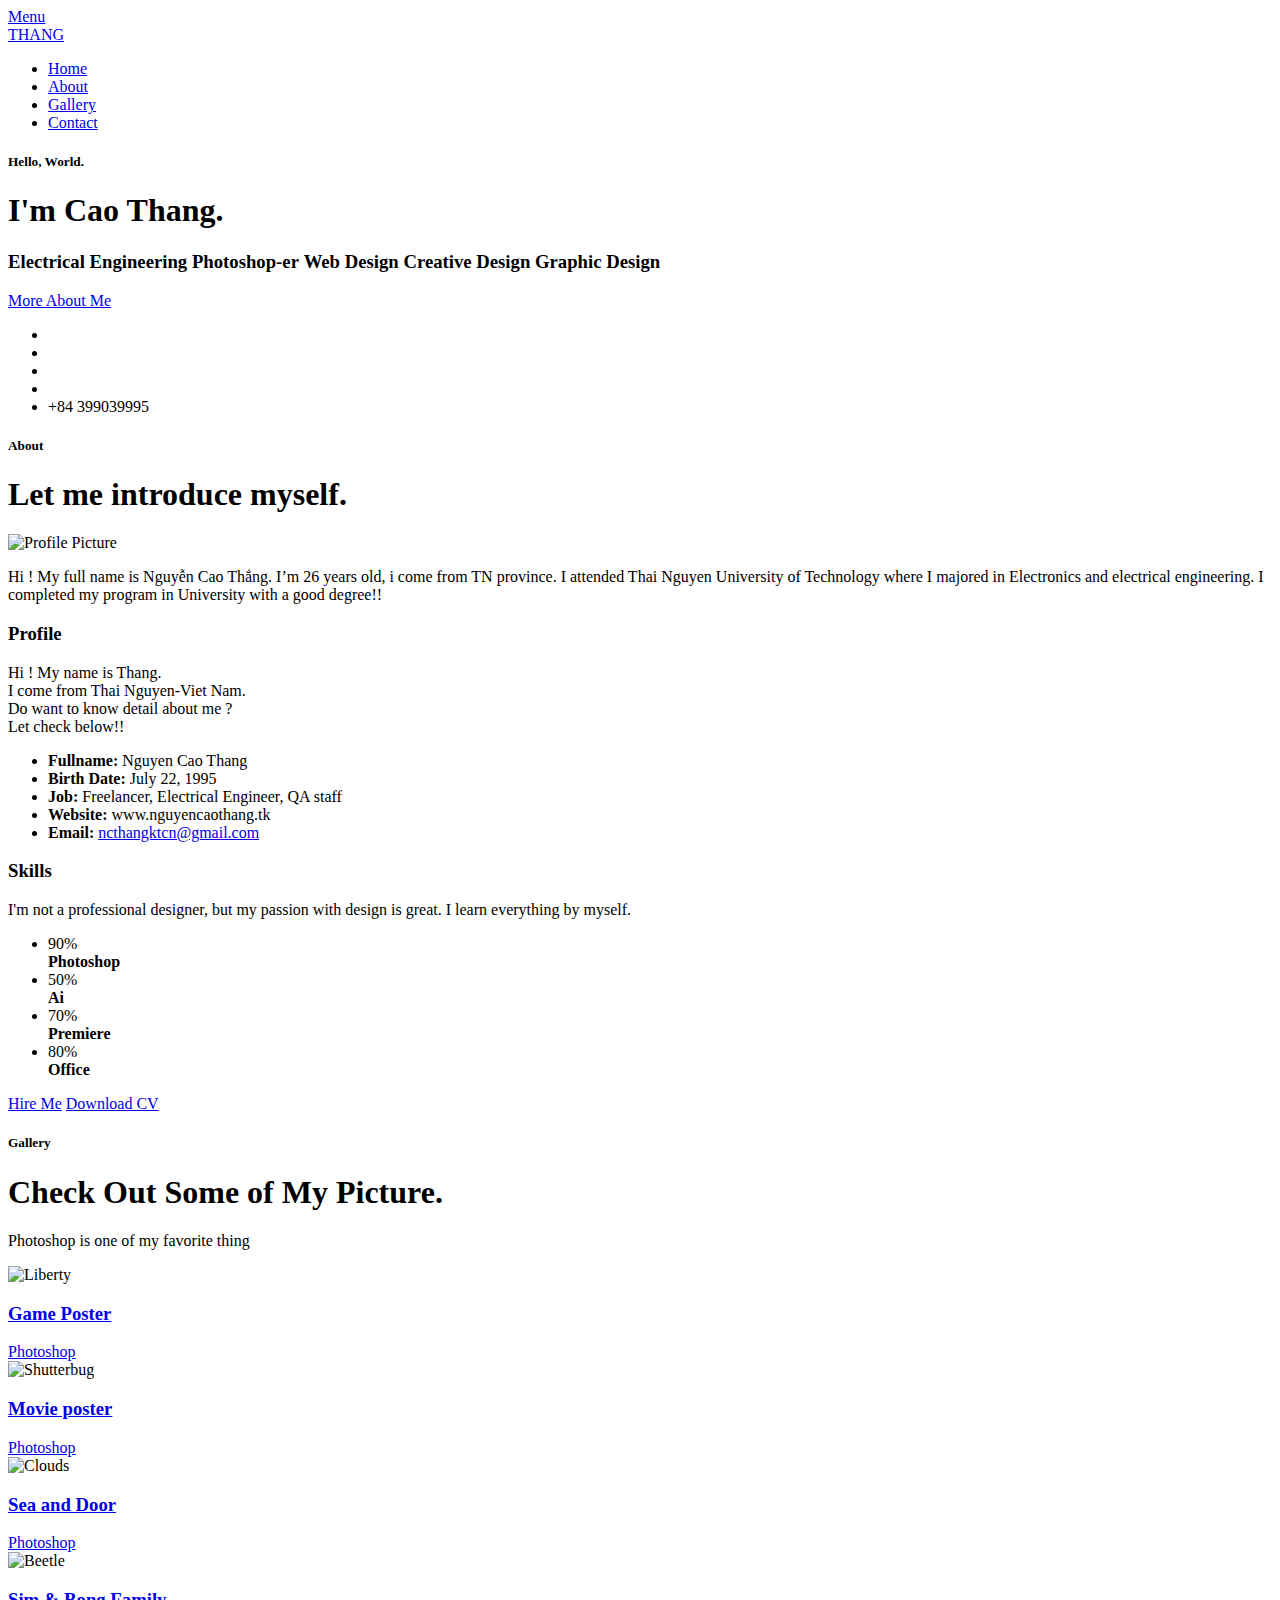
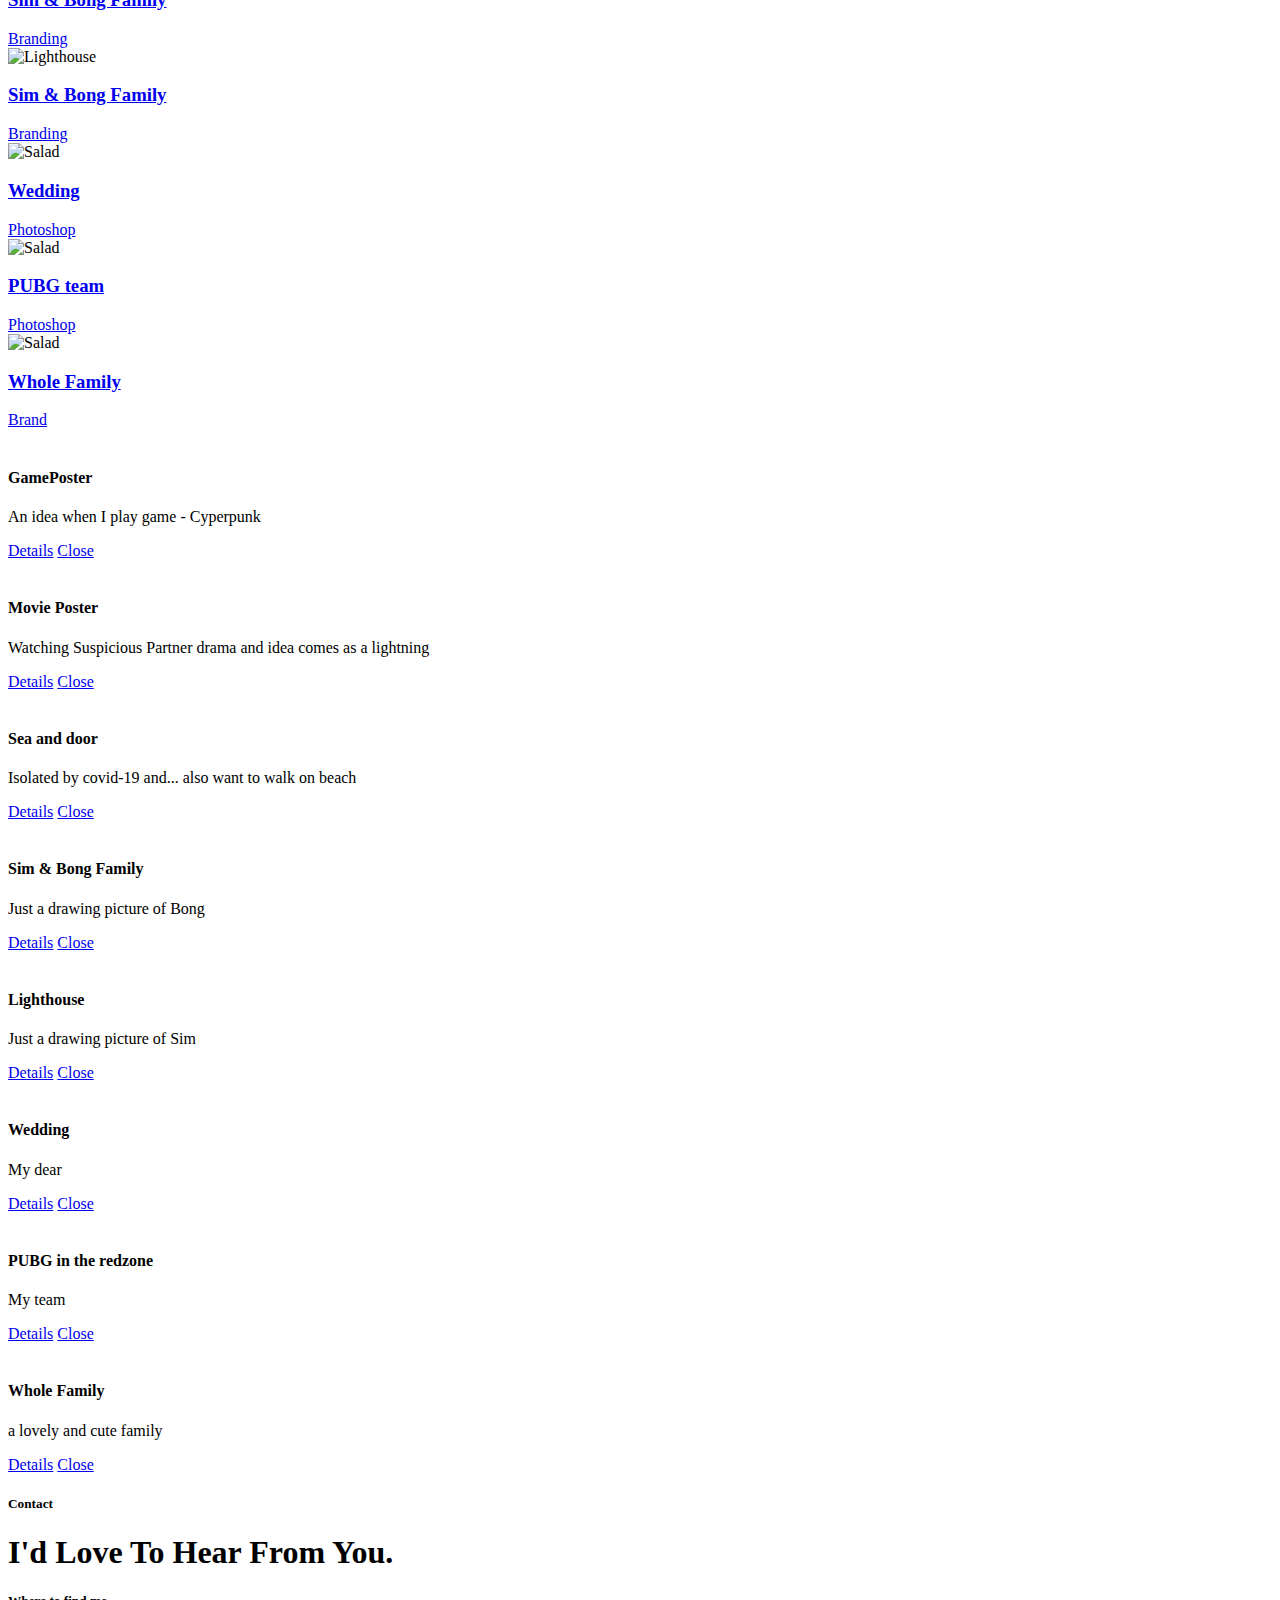
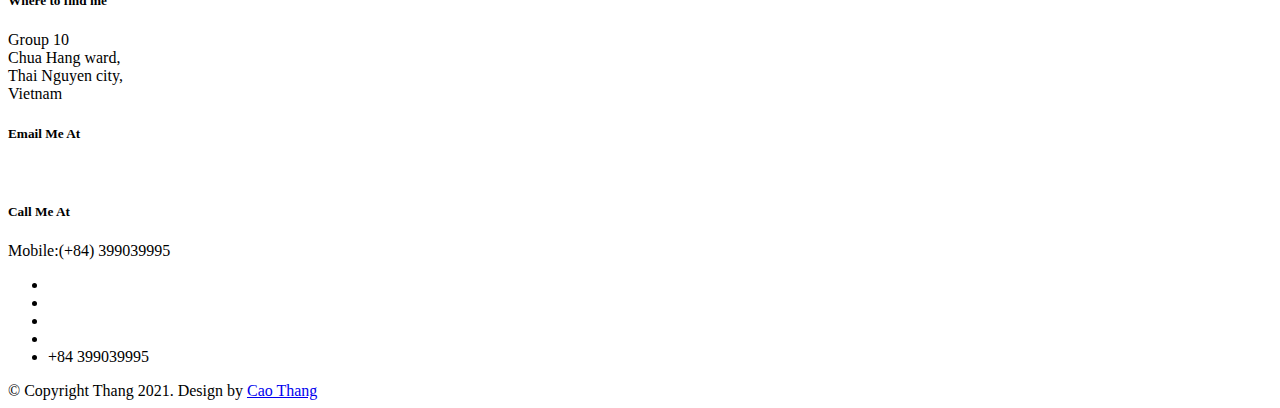
==== index.html @ ed4705e6 "Update index.html" ====
<!DOCTYPE html>
<!--[if IE 8 ]><html class="no-js oldie ie8" lang="en"> <![endif]-->
<!--[if IE 9 ]><html class="no-js oldie ie9" lang="en"> <![endif]-->
<!--[if (gte IE 9)|!(IE)]><!--><html class="no-js" lang="en"> <!--<![endif]-->
<head>

   <!--- basic page needs
   ================================================== -->
   <meta charset="utf-8">
	<title>Nguyen Cao Thang</title>
	<meta name="description" content="">  
	<meta name="author" content="">

   <!-- mobile specific metas
   ================================================== -->
	<meta name="viewport" content="width=device-width, initial-scale=1, maximum-scale=1">

 	<!-- CSS
   ================================================== -->
   <link rel="stylesheet" href="css/base.css">  
   <link rel="stylesheet" href="css/main.css">
   <link rel="stylesheet" href="css/vendor.css">     

   <!-- script
   ================================================== -->   
	<script src="js/modernizr.js"></script>
	<script src="js/pace.min.js"></script>

   <!-- favicons
	================================================== -->
	<link rel="icon" type="image/png" href="favicon.png">

</head>

<body id="top">

	<!-- header 
   ================================================== -->
   <header>   	
   	<div class="row">

   		<div class="top-bar">
   			<a class="menu-toggle" href="#"><span>Menu</span></a>

	   		<div class="logo">
		         <a href="index.html">THANG</a>
		      </div>		      

		   	<nav id="main-nav-wrap">
					<ul class="main-navigation">
						<li class="current"><a class="smoothscroll"  href="#intro" title="">Home</a></li>
						<li><a class="smoothscroll"  href="#about" title="">About</a></li>
						<!--<li><a class="smoothscroll"  href="#resume" title="">Resume</a></li>-->
						<li><a class="smoothscroll"  href="#portfolio" title="">Gallery</a></li>										
						<li><a class="smoothscroll"  href="#contact" title="">Contact</a></li>											
					</ul>
				</nav>    		
   		</div> <!-- /top-bar --> 
   		
   	</div> <!-- /row --> 		
   </header> <!-- /header -->

	<!-- intro section
   ================================================== -->
   <section id="intro">   

   	<div class="intro-overlay"></div>	

   	<div class="intro-content">
   		<div class="row">

   			<div class="col-twelve">

	   			<h5>Hello, World.</h5>
	   			<h1>I'm Cao Thang.</h1>

	   			
	   				<h3 class="cd-headline clip is-full-width">
					<span class="cd-words-wrapper">
					<b class="is-visible">Electrical Engineering</b>
					<b>Photoshop-er</b>
					<b>Web Design</b>
					<b>Creative Design</b>
					<b>Graphic Design</b>
				</span>
			          </h3>
	   			

	   			<a class="button stroke smoothscroll" href="#about" title="">More About Me</a>

	   		</div>  
   			
   		</div>   		 		
   	</div> <!-- /intro-content --> 

   	<ul class="intro-social">        
         <li><a href="https://www.facebook.com/thang.nguyen.18062"><i class="fa fa-facebook"></i></a></li>
         <li><a href="https://www.linkedin.com/in/th%E1%BA%AFng-nguy%E1%BB%85n-96190221a"><i class="fa fa-linkedin"></i></a></li>
         <li><a href="https://twitter.com/theclickme"><i class="fa fa-twitter"></i></a></li>         
         <li><a href="https://www.instagram.com/caothang73/"><i class="fa fa-instagram"></i></a></li>
         <li class="tooltip"><a href="tel:+84399039995"><i class="fa fa-phone"></i></a>
               <span class="tooltiptext">+84 399039995</span></li>
      </ul> <!-- /intro-social -->      	

   </section> <!-- /intro -->


   <!-- about section
   ================================================== -->
   <section id="about">  

   	<div class="row section-intro">
   		<div class="col-twelve">

   			<h5>About</h5>
   			<h1>Let me introduce myself.</h1>

   			<div class="intro-info">

   				<img src="images/avatar.jpg" alt="Profile Picture">

   				<p class="lead">Hi ! My full name is Nguyễn Cao Thắng. I’m 26 years old, i come from TN province. 
					I attended Thai Nguyen University of Technology where I majored in Electronics and electrical engineering. 
					I completed my program in University with a good degree!!</p>
   			</div>   			

   		</div>   		
   	</div> <!-- /section-intro -->

   	<div class="row about-content">

   		<div class="col-six tab-full">

   			<h3>Profile</h3>
   			<p>Hi ! My name is Thang. </br> I come from Thai Nguyen-Viet Nam.</br>
   			   Do want to know detail about me ? </br> Let check below!! </p>

   			<ul class="info-list">
   				<li>
   					<strong>Fullname:</strong>
   					<span>Nguyen Cao Thang</span>
   				</li>
   				<li>
   					<strong>Birth Date:</strong>
   					<span>July 22, 1995</span>
   				</li>
   				<li>
   					<strong>Job:</strong>
   					<span>Freelancer, Electrical Engineer, QA staff</span>
   				</li>
   				<li>
   					<strong>Website:</strong>
   					<span>www.nguyencaothang.tk</span>
   				</li>
   				<li>
   					<strong>Email:</strong>
   					<span><a href="mailto:ncthangktcn@gmail.com">ncthangktcn@gmail.com</a></span>
   				</li>

   			</ul> <!-- /info-list -->

   		</div>

   		<div class="col-six tab-full">

   			<h3>Skills</h3>
   			<p>I'm not a professional designer, but my passion with design is great. I learn everything by myself. </p>

				<ul class="skill-bars">
				   <li>
				   	<div class="progress percent90"><span>90%</span></div>
				   	<strong>Photoshop</strong>
				   </li>
				   <li>
				   	<div class="progress percent50"><span>50%</span></div>
				   	<strong>Ai</strong>
				   </li>
				   <li>
				   	<div class="progress percent60"><span>70%</span></div>
				   	<strong>Premiere</strong>
				   </li>
				   <li>
				   	<div class="progress percent80"><span>80%</span></div>
				   	<strong>Office</strong>
				   </li>				     
				</ul> <!-- /skill-bars -->		

   		</div>

   	</div>

   	<div class="row button-section">
   		<div class="col-twelve">
   			<a href="#contact" title="Hire Me" class="button stroke smoothscroll">Hire Me</a>
   			<a href="file/CV_NguyenCaoThang.jpg" title="Download CV" class="button button-primary">Download CV</a>
   		</div>   		
   	</div>

   </section> <!-- /process-->    


   <!-- resume Section
   ================================================== -->
	


	<!-- Portfolio Section
   ================================================== -->
	<section id="portfolio">

		<div class="row section-intro">
   		<div class="col-twelve">

   			<h5>Gallery</h5>
   			<h1>Check Out Some of My Picture.</h1>

   			<p class="lead">Photoshop is one of my favorite thing</p>

   		</div>   		
   	</div> <!-- /section-intro--> 

   	<div class="row portfolio-content">

   		<div class="col-twelve">

   			<!-- portfolio-wrapper -->
	         <div id="folio-wrapper" class="block-1-2 block-mob-full stack">

	         	<div class="bgrid folio-item">
	               <div class="item-wrap">
	               	<img src="images/portfolio/Gameposter.jpg" alt="Liberty">
	                  <a href="#modal-01" class="overlay">	                  	           
	                     <div class="folio-item-table">
	                     	<div class="folio-item-cell">
		     					       <h3 class="folio-title">Game Poster</h3>	     					    
		     					    	 <span class="folio-types">
		     					       	  Photoshop
		     					       </span>
		     					   </div>	                      	
	                     </div>                    
	                  </a>
	               </div>	               
	        		</div> <!-- /folio-item -->

	        		<div class="bgrid folio-item">
	               <div class="item-wrap">
	               	<img src="images/portfolio/movieposter.jpg" alt="Shutterbug">
	               	<a href="#modal-02" class="overlay">              		                  
	                     <div class="folio-item-table">
	                     	<div class="folio-item-cell">
	                     		<h3 class="folio-title">Movie poster</h3>	     					    
		     					    	<span class="folio-types">
		     					       	  Photoshop
		     					      </span>		     		
		     					   </div> 	                      	
	                     </div>                    
	                  </a>
	               </div>
	        		</div> <!-- /folio-item -->

	            <div class="bgrid folio-item">
	               <div class="item-wrap">
	               	<img src="images/portfolio/sea.jpg"alt="Clouds">
	                  <a href="#modal-03" class="overlay">             		                  
	                     <div class="folio-item-table">
	                     	<div class="folio-item-cell">
	                     		<h3 class="folio-title">Sea and Door</h3>	     					    
		     					    	<span class="folio-types">
		     					       	  Photoshop
		     					      </span>		     		
		     					   </div> 	                      	
	                     </div>                    
	                  </a>
	               </div>
	        		</div> <!-- /folio-item -->

	            <div class="bgrid folio-item">
	               <div class="item-wrap">
	               	<img src="images/portfolio/Bong.png" alt="Beetle">
	                  <a href="#modal-04" class="overlay">                  	                 
	                     <div class="folio-item-table">
	                     	<div class="folio-item-cell">
	                     		<h3 class="folio-title">Sim & Bong Family</h3>	     					    
		     					    	<span class="folio-types">
		     					       	  Branding
		     					      </span>		     		
		     					   </div>  	                      	
	                     </div>                    
	                  </a>
	               </div>
	        		</div> <!-- /folio-item -->     

	        		<div class="bgrid folio-item">
	               <div class="item-wrap">
	               	<img src="images/portfolio/Sim.png" alt="Lighthouse">
	                  <a href="#modal-05" class="overlay">             		                  
	                     <div class="folio-item-table">
	                     	<div class="folio-item-cell">
	                     		<h3 class="folio-title">Sim & Bong Family</h3>	     					    
		     					    	<span class="folio-types">
		     					       	  Branding
		     					      </span>		     		
		     					   </div> 	                      	
	                     </div>                    
	                  </a>
	               </div>
	        		</div> <!-- /folio-item -->

	            <div class="bgrid folio-item">
	               <div class="item-wrap">
	               	<img src="images/portfolio/wedding.jpg" alt="Salad">
	                  <a href="#modal-06" class="overlay">
	                     <div class="folio-item-table">
	                     	<div class="folio-item-cell">
	                     		<h3 class="folio-title">Wedding</h3>	     					    
		     					    	<span class="folio-types">
		     					       	  Photoshop
		     					      </span>		     		
		     					   </div>	                      	
	                     </div>                    
	                  </a>
	               </div>
	        		</div>
	        		 <!-- /folio-item -->  

	        	<div class="bgrid folio-item">
	               <div class="item-wrap">
	               	<img src="images/portfolio/Pubgteam.jpg" alt="Salad">
	                  <a href="#modal-07" class="overlay">
	                     <div class="folio-item-table">
	                     	<div class="folio-item-cell">
	                     		<h3 class="folio-title">PUBG team</h3>	     					    
		     					    	<span class="folio-types">
		     					       	  Photoshop
		     					      </span>		     		
		     					   </div>	                      	
	                     </div>                    
	                  </a>
	               </div>
	        		</div> 	 

	        	<div class="bgrid folio-item">
	               <div class="item-wrap">
	               	<img src="images/portfolio/family.png" alt="Salad">
	                  <a href="#modal-08" class="overlay">
	                     <div class="folio-item-table">
	                     	<div class="folio-item-cell">
	                     		<h3 class="folio-title">Whole Family</h3>	     					    
		     					    	<span class="folio-types">
		     					       	  Brand
		     					      </span>		     		
		     					   </div>	                      	
	                     </div>                    
	                  </a>
	               </div>
	        		</div> 	

	            <!-- modal popups - begin
	            ============================================================= -->
	            <div id="modal-01" class="popup-modal slider mfp-hide">	

				     	<div class="media">
				     		<img src="images/portfolio/modals/Gameposter.jpg" alt="" />
				     	</div>      	

					   <div class="description-box">
					      <h4>GamePoster</h4>		      
					      <p>An idea when I play game - Cyperpunk</p>
					      			               
					   </div>

			         <div class="link-box">
			              <a href="https://www.facebook.com/photo/?fbid=2907274709372673&set=a.1847466742020147">Details</a>			            
					      <a href="#" class="popup-modal-dismiss">Close</a>
			         </div>		      

				   </div> <!-- /modal-01 -->

				   <div id="modal-02" class="popup-modal slider mfp-hide">	

				     	<div class="media">
				     		<img src="images/portfolio/modals/movieposter.jpg" alt="" />
				     	</div>      	

					   <div class="description-box">
					      <h4>Movie Poster</h4>		      
					      <p>Watching Suspicious Partner drama and idea comes as a lightning</p>
					      		               
					   </div>

			         <div class="link-box">
			            <a href="https://www.facebook.com/photo/?fbid=3693264257440377&set=a.270054953094675">Details</a>
					      <a href="#" class="popup-modal-dismiss">Close</a>
			         </div>		      

				   </div> <!-- /modal-02 -->

				   <div id="modal-03" class="popup-modal slider mfp-hide">	

				     	<div class="media">
				     		<img src="images/portfolio/modals/sea.jpg" alt="" />
				     	</div>      	

					   <div class="description-box">
					      <h4>Sea and door</h4>		      
					      <p>Isolated by covid-19 and... also want to walk on beach</p>
					      		               
					   </div>

			         <div class="link-box">
			            <a href="https://www.facebook.com/photo.php?fbid=3666031520163651&set=pb.100002705183529.-2207520000..&type=3">Details</a>
					      <a href="#" class="popup-modal-dismiss">Close</a>
			         </div>		      

				   </div> <!-- /modal-03 -->

				   <div id="modal-04" class="popup-modal slider mfp-hide">	

				     	<div class="media">
				     		<img src="images/portfolio/modals/Bong.png" alt="" />
				     	</div>      	

					   <div class="description-box">
					      <h4>Sim & Bong Family</h4>		      
					      <p>Just a drawing picture of Bong</p>

					      			               
					   </div>

			         <div class="link-box">
			            <a href="https://www.facebook.com/simbongfamily">Details</a>
					      <a href="#" class="popup-modal-dismiss">Close</a>
			         </div>		      

				   </div> <!-- /modal-04 -->

				   <div id="modal-05" class="popup-modal slider mfp-hide">	

				     	<div class="media">
				     		<img src="images/portfolio/modals/Sim.png" alt="" />
				     	</div>      	

					   <div class="description-box">
					      <h4>Lighthouse</h4>		      
					      <p>Just a drawing picture of Sim</p>

					      		               
					   </div>

			         <div class="link-box">
			            <a href="https://www.facebook.com/simbongfamily">Details</a>
					      <a href="#" class="popup-modal-dismiss">Close</a>
			         </div>		      

				   </div> <!-- /modal-05 -->

				   <div id="modal-06" class="popup-modal slider mfp-hide">	

				     	<div class="media">
				     		<img src="images/portfolio/modals/wedding.jpg" alt="" />
				     	</div>      	

					   <div class="description-box">
					      <h4>Wedding</h4>		      
					      <p>My dear</p>

					      		               
					   </div>

			         <div class="link-box">
			            <a href="https://www.facebook.com/thang.nguyen.18062/">Details</a>
					      <a href="#" class="popup-modal-dismiss">Close</a>
			         </div>		      

				   </div> <!-- /modal-06 -->

				   <div id="modal-07" class="popup-modal slider mfp-hide">	

				     	<div class="media">
				     		<img src="images/portfolio/modals/Pubgteam.jpg" alt="" />
				     	</div>      	

					   <div class="description-box">
					      <h4>PUBG in the redzone</h4>		      
					      <p>My team</p>

					      		               
					   </div>

			         <div class="link-box">
			            <a href="https://www.facebook.com/photo.php?fbid=1847466712020150&set=pb.100002705183529.-2207520000..&type=3">Details</a>
					      <a href="#" class="popup-modal-dismiss">Close</a>
			         </div>		      

				   </div> <!-- /modal-07 -->

				   <div id="modal-08" class="popup-modal slider mfp-hide">	

				     	<div class="media">
				     		<img src="images/portfolio/modals/family.png" alt="" />
				     	</div>      	

					   <div class="description-box">
					      <h4>Whole Family</h4>		      
					      <p>a lovely and cute family</p>

					      		               
					   </div>

			         <div class="link-box">
			            <a href="https://www.facebook.com/simbongfamily">Details</a>
					      <a href="#" class="popup-modal-dismiss">Close</a>
			         </div>		      

				   </div> <!-- /modal-07 -->

				   <!-- modal popups - end
	            ============================================================= -->

	         </div> <!-- /portfolio-wrapper --> 

   		</div>  <!-- /twelve -->   

   	</div> <!-- /portfolio-content --> 
		
	</section> <!-- /portfolio --> 



	
   <!-- contact
   ================================================== -->
	<section id="contact">

		<div class="row section-intro">
   		<div class="col-twelve">

   			<h5>Contact</h5>
   			<h1>I'd Love To Hear From You.</h1>

   			

   	<div class="row contact-info">

   		<div class="col-four tab-full">

   			<div class="icon">
   				<i class="icon-pin"></i>
   			</div>

   			<h5>Where to find me</h5>

   			<p>
            Group 10<br>
            Chua Hang ward, <br> Thai Nguyen city,<br>
            Vietnam
            </p>

   		</div>

   		<div class="col-four tab-full collapse">

   			<div class="icon">
   				<i class="icon-mail"></i>
   			</div>

   			<h5>Email Me At</h5>

   			<a style="color: rgba(255, 255, 255, 0.7)" href="mailto:ncthangktcn@gmail.com">ncthangktcn@gmail.com</a>
			<a style="color: rgba(255, 255, 255, 0.7)" href="mailto:somethingneedexplore@gmail.com">somethingneedexplore@gmail.com</a>	  			     
			   

   		</div>

   		<div class="col-four tab-full">

   			<div class="icon">
   				<i class="icon-phone"></i>
   			</div>

   			<h5>Call Me At</h5>

   			<p>Mobile:(+84) 399039995	     
			   </p>

   		</div>
   		
   	</div> <!-- /contact-info -->
		
	</section> <!-- /contact -->


   <!-- footer
   ================================================== -->

   <footer>
     	<div class="row">

     		<div class="col-six tab-full pull-right social">

     			<ul class="footer-social">        
			      <li><a href="https://www.facebook.com/thang.nguyen.18062"><i class="fa fa-facebook"></i></a></li>
         <li><a href="https://www.linkedin.com/in/th%E1%BA%AFng-nguy%E1%BB%85n-96190221a"><i class="fa fa-linkedin"></i></a></li>
         <li><a href="https://twitter.com/theclickme"><i class="fa fa-twitter"></i></a></li>         
         <li><a href="https://www.instagram.com/caothang73/"><i class="fa fa-instagram"></i></a></li>
         <li class="tooltip"><a href="#"><i class="fa fa-phone"></i></a>
               <span class="tooltiptext">+84 399039995</span></li>
			   </ul> 
	      		
	      </div>

      	<div class="col-six tab-full">
	      	<div class="copyright">
		        	<span>© Copyright Thang 2021.</span> 
		        	<span>Design by <a href="#"> Cao Thang</a></span>	         	
		         </div>		                  
	      	</div>

	      	<div id="go-top">
		         <a class="smoothscroll" title="Back to Top" href="#top"><i class="fa fa-long-arrow-up"></i></a>
		      </div>

      	</div> <!-- /row -->     	
   </footer>  

   <div id="preloader"> 
    	<div id="loader"></div>
   </div> 

   <!-- Java Script
   ================================================== --> 
   <script src="js/jquery-2.1.3.min.js"></script>
   <script src="js/plugins.js"></script>
   <script src="js/main.js"></script>
   <script src="js/headline.js"></script>

</body>

</html>
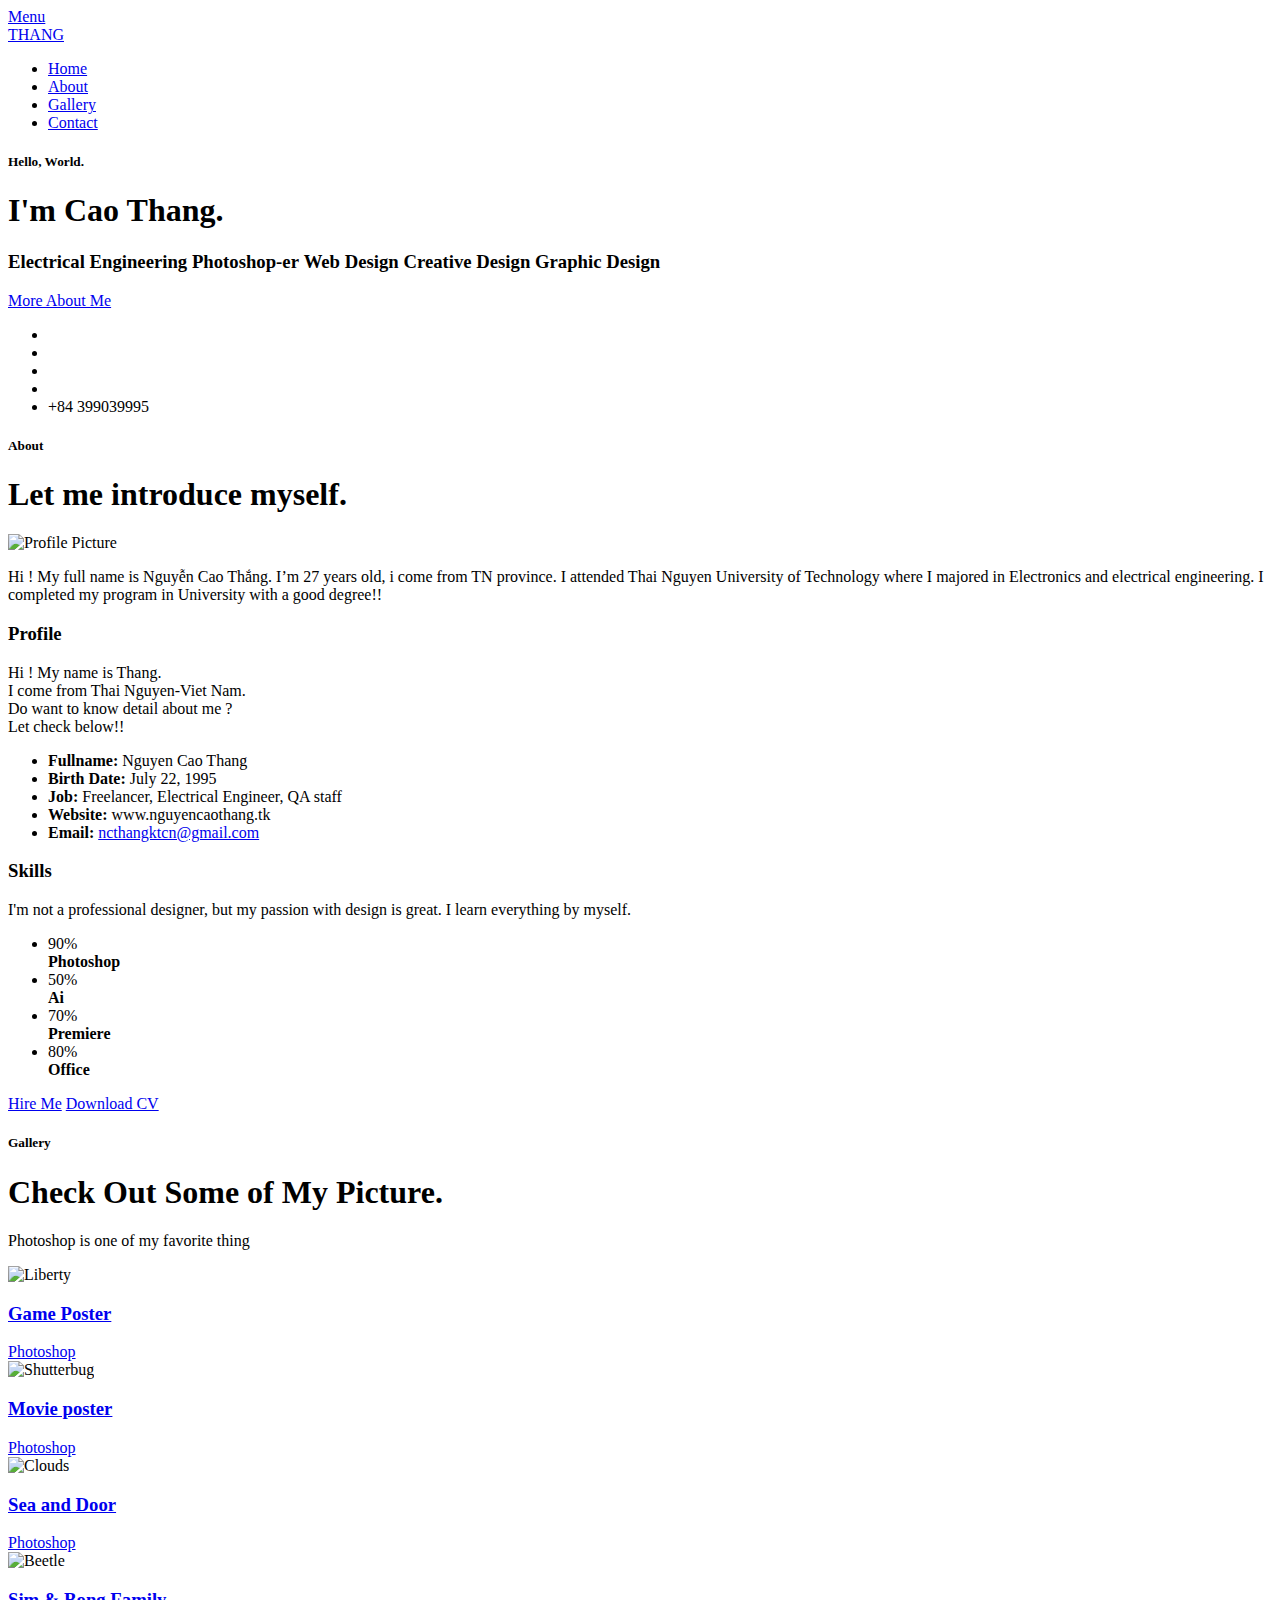
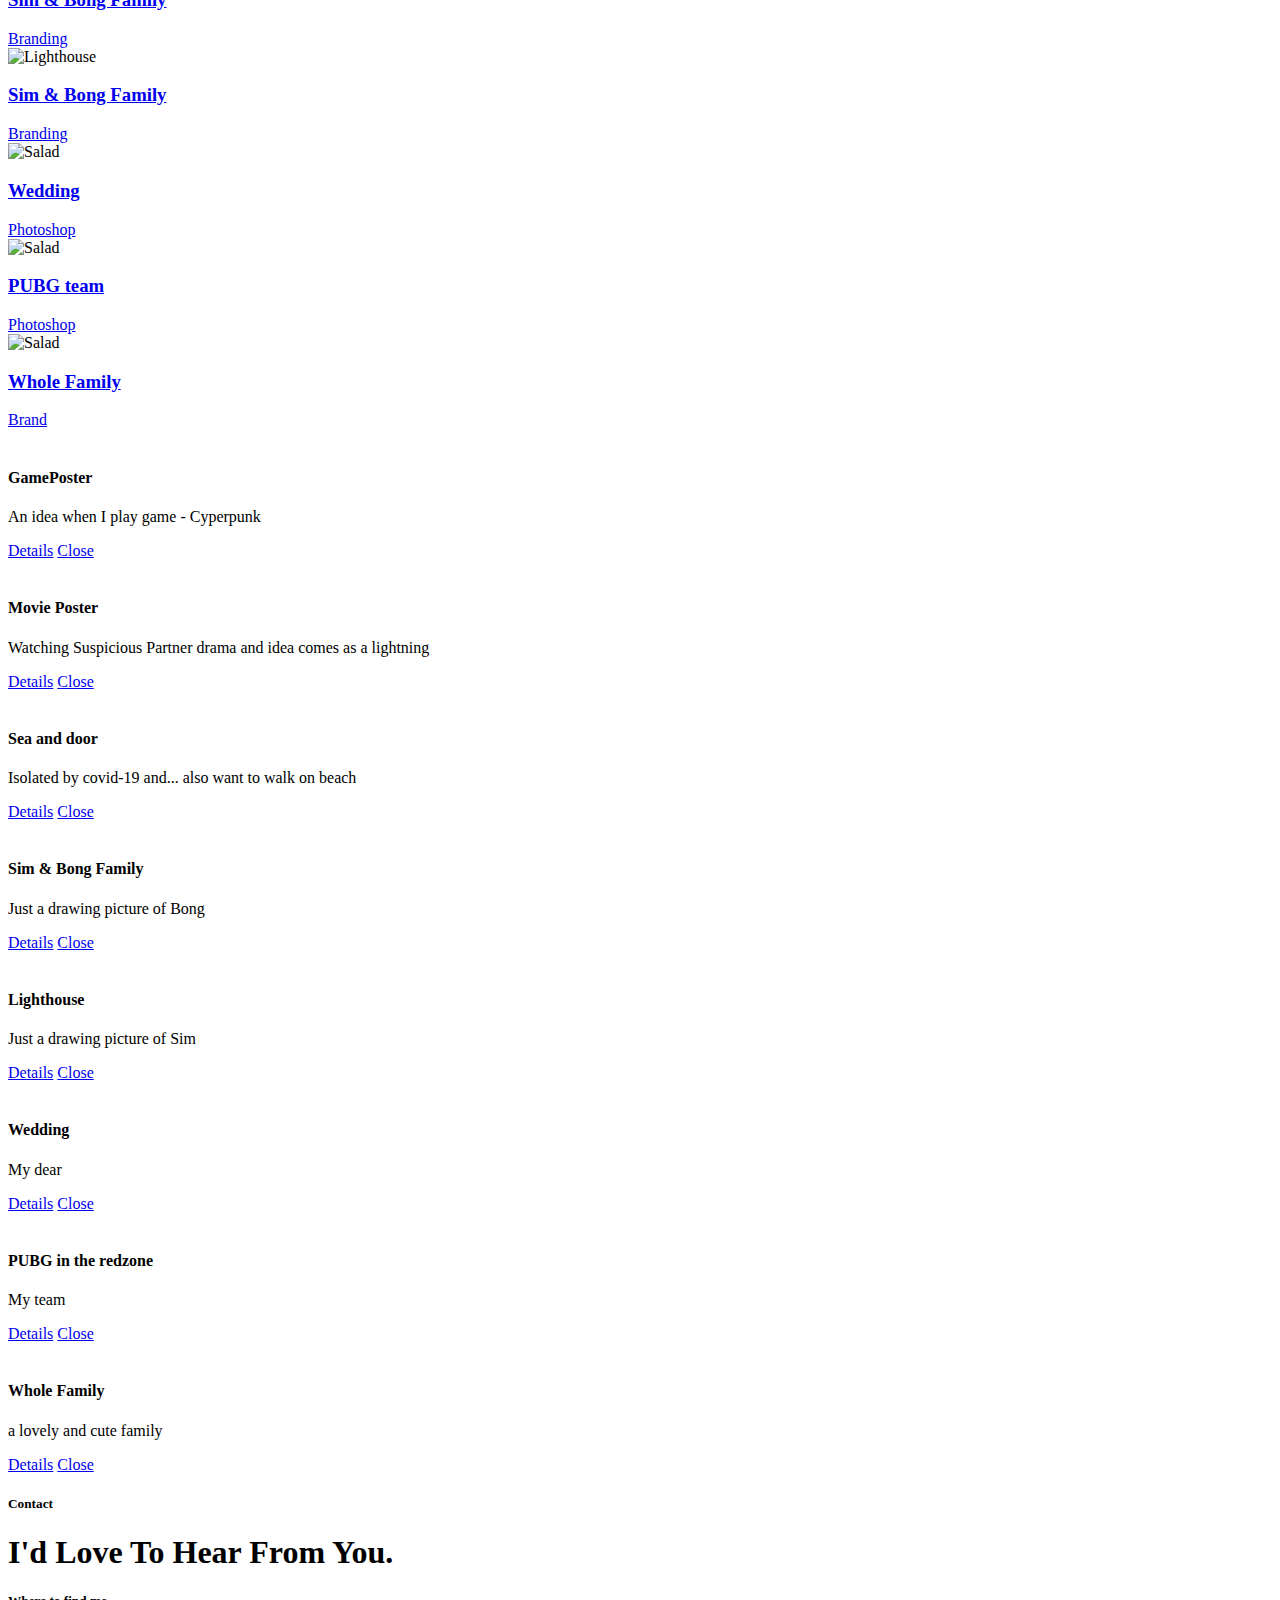
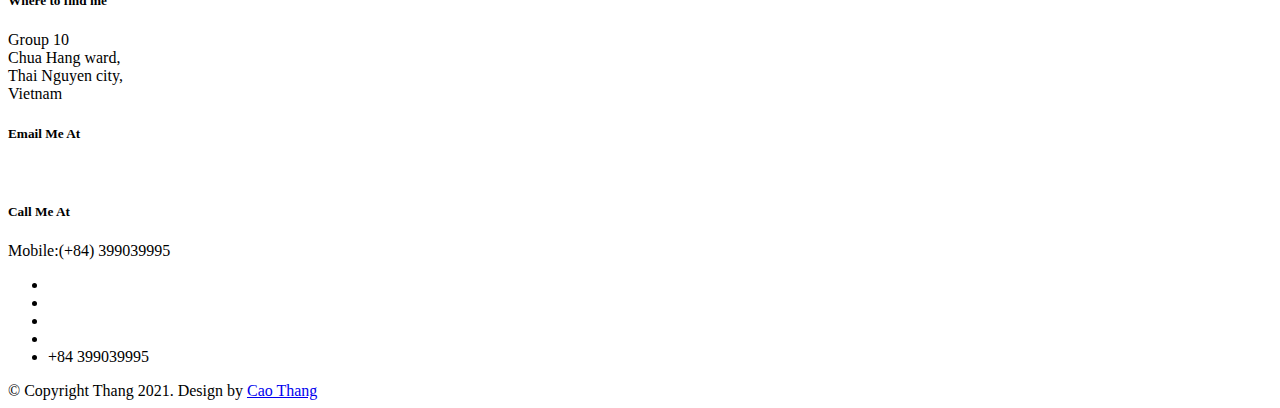
==== commit 98b8e8b1: "Update index.html" ====
--- a/index.html
+++ b/index.html
@@ -95,7 +95,7 @@
 
    	<ul class="intro-social">        
          <li><a href="https://www.facebook.com/thang.nguyen.18062"><i class="fa fa-facebook"></i></a></li>
-         <li><a href="https://www.linkedin.com/in/th%E1%BA%AFng-nguy%E1%BB%85n-96190221a"><i class="fa fa-linkedin"></i></a></li>
+         <li><a href="https://www.linkedin.com/in/ncthangktcn"><i class="fa fa-linkedin"></i></a></li>
          <li><a href="https://twitter.com/theclickme"><i class="fa fa-twitter"></i></a></li>         
          <li><a href="https://www.instagram.com/caothang73/"><i class="fa fa-instagram"></i></a></li>
          <li class="tooltip"><a href="tel:+84399039995"><i class="fa fa-phone"></i></a>
@@ -119,7 +119,7 @@
 
    				<img src="images/avatar.jpg" alt="Profile Picture">
 
-   				<p class="lead">Hi ! My full name is Nguyễn Cao Thắng. I’m 26 years old, i come from TN province. 
+   				<p class="lead">Hi ! My full name is Nguyễn Cao Thắng. I’m 27 years old, i come from TN province. 
 					I attended Thai Nguyen University of Technology where I majored in Electronics and electrical engineering. 
 					I completed my program in University with a good degree!!</p>
    			</div>   			
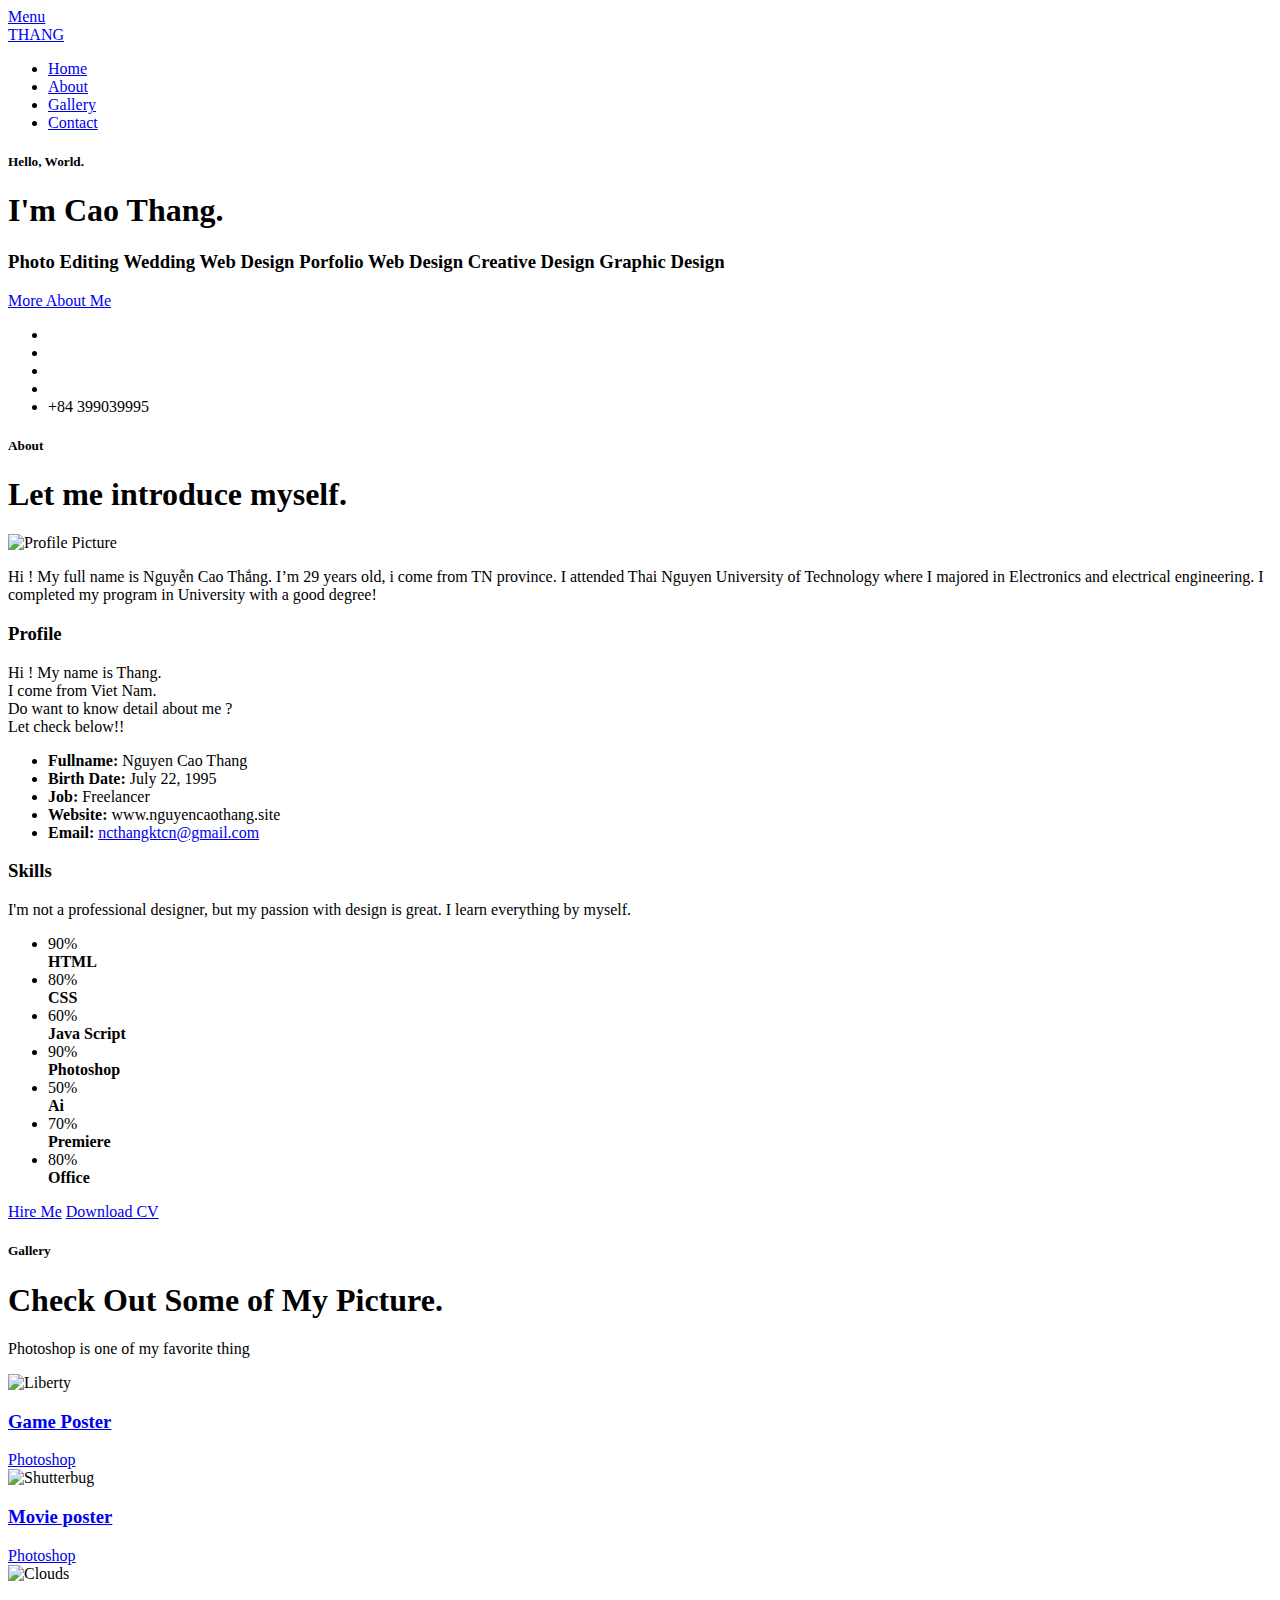
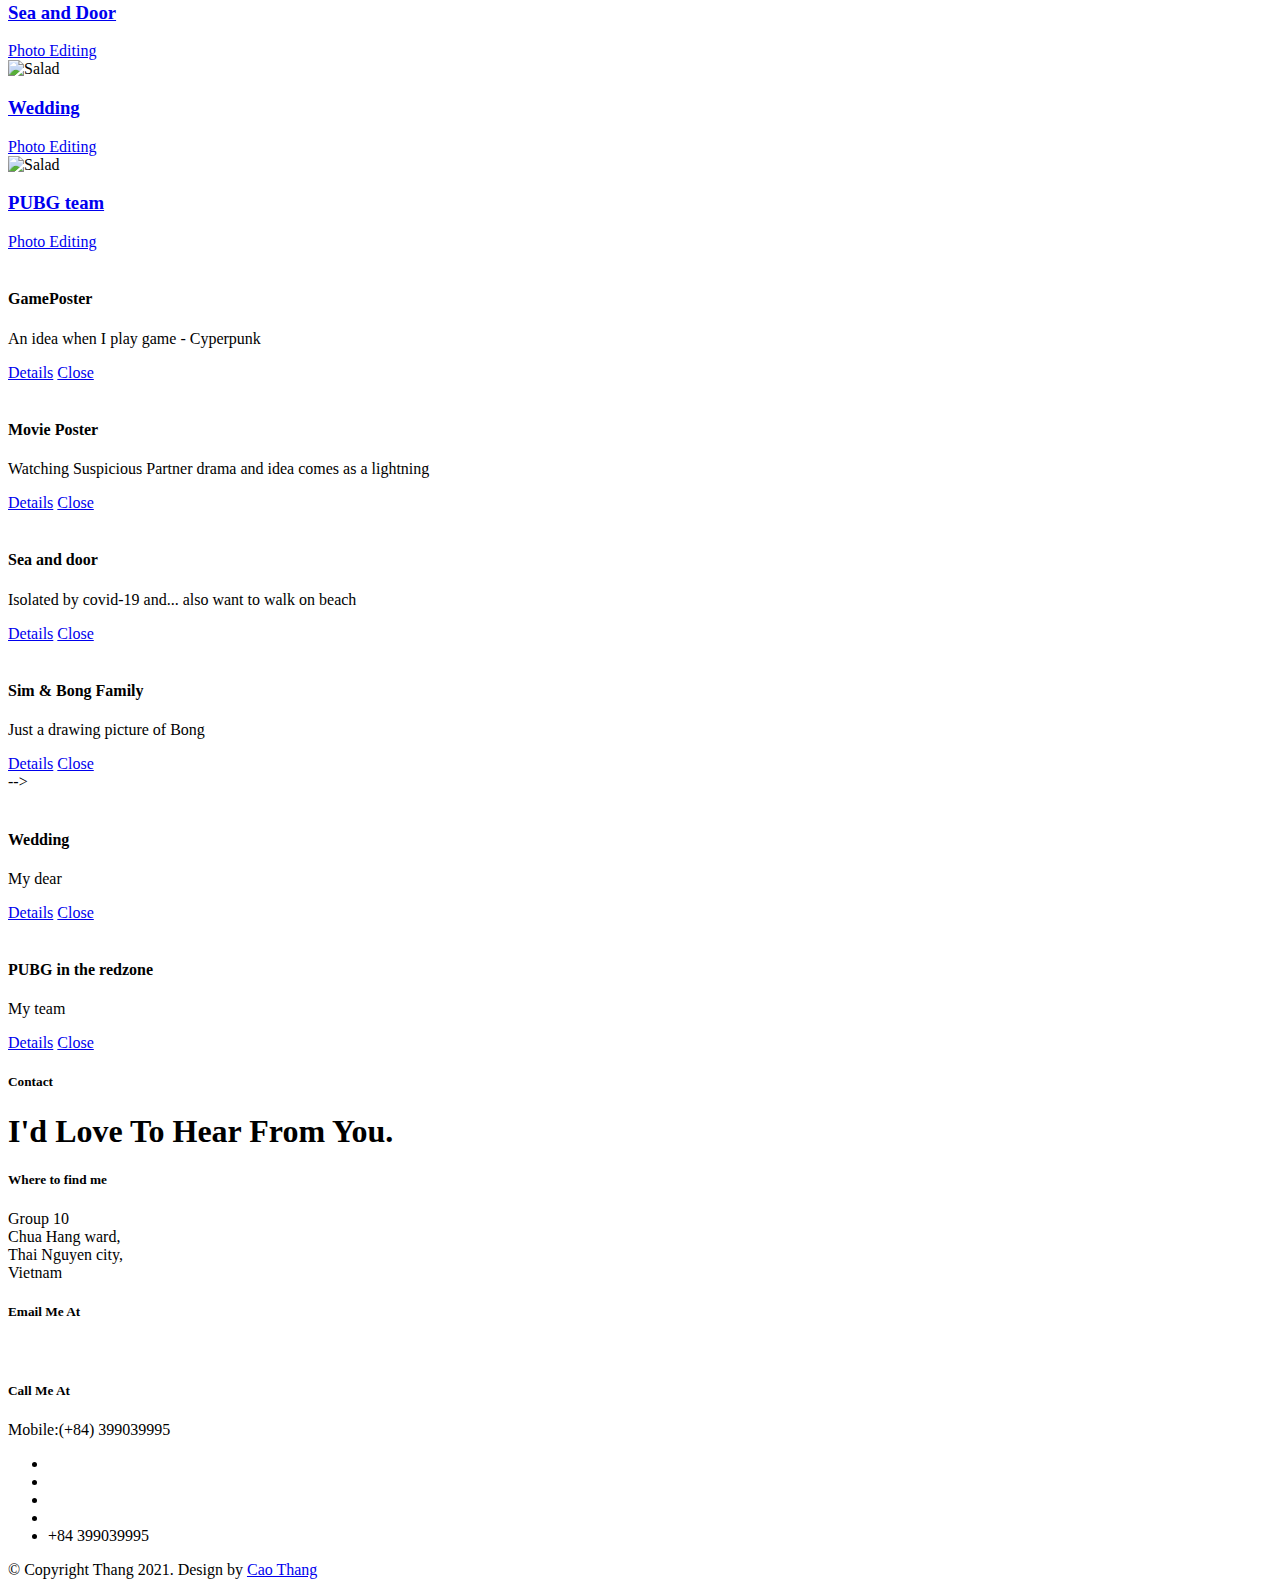
==== commit 559ad7d9: "Update index.html" ====
--- a/index.html
+++ b/index.html
@@ -77,9 +77,9 @@
 	   			
 	   				<h3 class="cd-headline clip is-full-width">
 					<span class="cd-words-wrapper">
-					<b class="is-visible">Electrical Engineering</b>
-					<b>Photoshop-er</b>
-					<b>Web Design</b>
+					<b class="is-visible">Photo Editing</b>
+					<b>Wedding Web Design</b>
+					<b>Porfolio Web Design</b>
 					<b>Creative Design</b>
 					<b>Graphic Design</b>
 				</span>
@@ -119,9 +119,9 @@
 
    				<img src="images/avatar.jpg" alt="Profile Picture">
 
-   				<p class="lead">Hi ! My full name is Nguyễn Cao Thắng. I’m 27 years old, i come from TN province. 
+   				<p class="lead">Hi ! My full name is Nguyễn Cao Thắng. I’m 29 years old, i come from TN province. 
 					I attended Thai Nguyen University of Technology where I majored in Electronics and electrical engineering. 
-					I completed my program in University with a good degree!!</p>
+					I completed my program in University with a good degree!</p>
    			</div>   			
 
    		</div>   		
@@ -132,7 +132,7 @@
    		<div class="col-six tab-full">
 
    			<h3>Profile</h3>
-   			<p>Hi ! My name is Thang. </br> I come from Thai Nguyen-Viet Nam.</br>
+   			<p>Hi ! My name is Thang. </br> I come from Viet Nam.</br>
    			   Do want to know detail about me ? </br> Let check below!! </p>
 
    			<ul class="info-list">
@@ -146,11 +146,11 @@
    				</li>
    				<li>
    					<strong>Job:</strong>
-   					<span>Freelancer, Electrical Engineer, QA staff</span>
+   					<span>Freelancer</span>
    				</li>
    				<li>
    					<strong>Website:</strong>
-   					<span>www.nguyencaothang.tk</span>
+   					<span>www.nguyencaothang.site</span>
    				</li>
    				<li>
    					<strong>Email:</strong>
@@ -167,6 +167,18 @@
    			<p>I'm not a professional designer, but my passion with design is great. I learn everything by myself. </p>
 
 				<ul class="skill-bars">
+				   <li>
+				   	<div class="progress percent90"><span>90%</span></div>
+				   	<strong>HTML</strong>
+				   </li>
+				   <li>
+				   	<div class="progress percent80"><span>80%</span></div>
+				   	<strong>CSS</strong>
+				   </li>
+				    <li>
+				   	<div class="progress percent60"><span>60%</span></div>
+				   	<strong>Java Script</strong>
+				   </li>
 				   <li>
 				   	<div class="progress percent90"><span>90%</span></div>
 				   	<strong>Photoshop</strong>
@@ -266,7 +278,7 @@
 	                     	<div class="folio-item-cell">
 	                     		<h3 class="folio-title">Sea and Door</h3>	     					    
 		     					    	<span class="folio-types">
-		     					       	  Photoshop
+		     					       	  Photo Editing
 		     					      </span>		     		
 		     					   </div> 	                      	
 	                     </div>                    
@@ -274,7 +286,7 @@
 	               </div>
 	        		</div> <!-- /folio-item -->
 
-	            <div class="bgrid folio-item">
+	      <!-- <div class="bgrid folio-item">
 	               <div class="item-wrap">
 	               	<img src="images/portfolio/Bong.png" alt="Beetle">
 	                  <a href="#modal-04" class="overlay">                  	                 
@@ -288,9 +300,9 @@
 	                     </div>                    
 	                  </a>
 	               </div>
-	        		</div> <!-- /folio-item -->     
-
-	        		<div class="bgrid folio-item">
+	        		</div>  /folio-item -->     
+
+	        	<!--	<div class="bgrid folio-item">
 	               <div class="item-wrap">
 	               	<img src="images/portfolio/Sim.png" alt="Lighthouse">
 	                  <a href="#modal-05" class="overlay">             		                  
@@ -304,7 +316,7 @@
 	                     </div>                    
 	                  </a>
 	               </div>
-	        		</div> <!-- /folio-item -->
+	        		</div>  /folio-item -->
 
 	            <div class="bgrid folio-item">
 	               <div class="item-wrap">
@@ -314,7 +326,7 @@
 	                     	<div class="folio-item-cell">
 	                     		<h3 class="folio-title">Wedding</h3>	     					    
 		     					    	<span class="folio-types">
-		     					       	  Photoshop
+		     					       	  Photo Editing
 		     					      </span>		     		
 		     					   </div>	                      	
 	                     </div>                    
@@ -331,7 +343,7 @@
 	                     	<div class="folio-item-cell">
 	                     		<h3 class="folio-title">PUBG team</h3>	     					    
 		     					    	<span class="folio-types">
-		     					       	  Photoshop
+		     					       	  Photo Editing
 		     					      </span>		     		
 		     					   </div>	                      	
 	                     </div>                    
@@ -339,7 +351,7 @@
 	               </div>
 	        		</div> 	 
 
-	        	<div class="bgrid folio-item">
+	        	<!-- <div class="bgrid folio-item">
 	               <div class="item-wrap">
 	               	<img src="images/portfolio/family.png" alt="Salad">
 	                  <a href="#modal-08" class="overlay">
@@ -353,7 +365,7 @@
 	                     </div>                    
 	                  </a>
 	               </div>
-	        		</div> 	
+	        		</div> -->	
 
 	            <!-- modal popups - begin
 	            ============================================================= -->
@@ -412,7 +424,9 @@
 					      <a href="#" class="popup-modal-dismiss">Close</a>
 			         </div>		      
 
-				   </div> <!-- /modal-03 -->
+				   </div> 
+			 
+			        <!-- /modal-03 -->
 
 				   <div id="modal-04" class="popup-modal slider mfp-hide">	
 
@@ -425,14 +439,15 @@
 					      <p>Just a drawing picture of Bong</p>
 
 					      			               
-					   </div>
+					   </div> 
 
 			         <div class="link-box">
 			            <a href="https://www.facebook.com/simbongfamily">Details</a>
 					      <a href="#" class="popup-modal-dismiss">Close</a>
-			         </div>		      
-
-				   </div> <!-- /modal-04 -->
+			         </div>	
+					   -->
+
+				   </div> <!-- /modal-04 
 
 				   <div id="modal-05" class="popup-modal slider mfp-hide">	
 
@@ -450,7 +465,7 @@
 			         <div class="link-box">
 			            <a href="https://www.facebook.com/simbongfamily">Details</a>
 					      <a href="#" class="popup-modal-dismiss">Close</a>
-			         </div>		      
+			         </div>		  -->    
 
 				   </div> <!-- /modal-05 -->
 
@@ -492,7 +507,7 @@
 					      <a href="#" class="popup-modal-dismiss">Close</a>
 			         </div>		      
 
-				   </div> <!-- /modal-07 -->
+				   </div> <!-- /modal-07 
 
 				   <div id="modal-08" class="popup-modal slider mfp-hide">	
 
@@ -512,7 +527,7 @@
 					      <a href="#" class="popup-modal-dismiss">Close</a>
 			         </div>		      
 
-				   </div> <!-- /modal-07 -->
+				   </div>  -->
 
 				   <!-- modal popups - end
 	            ============================================================= -->
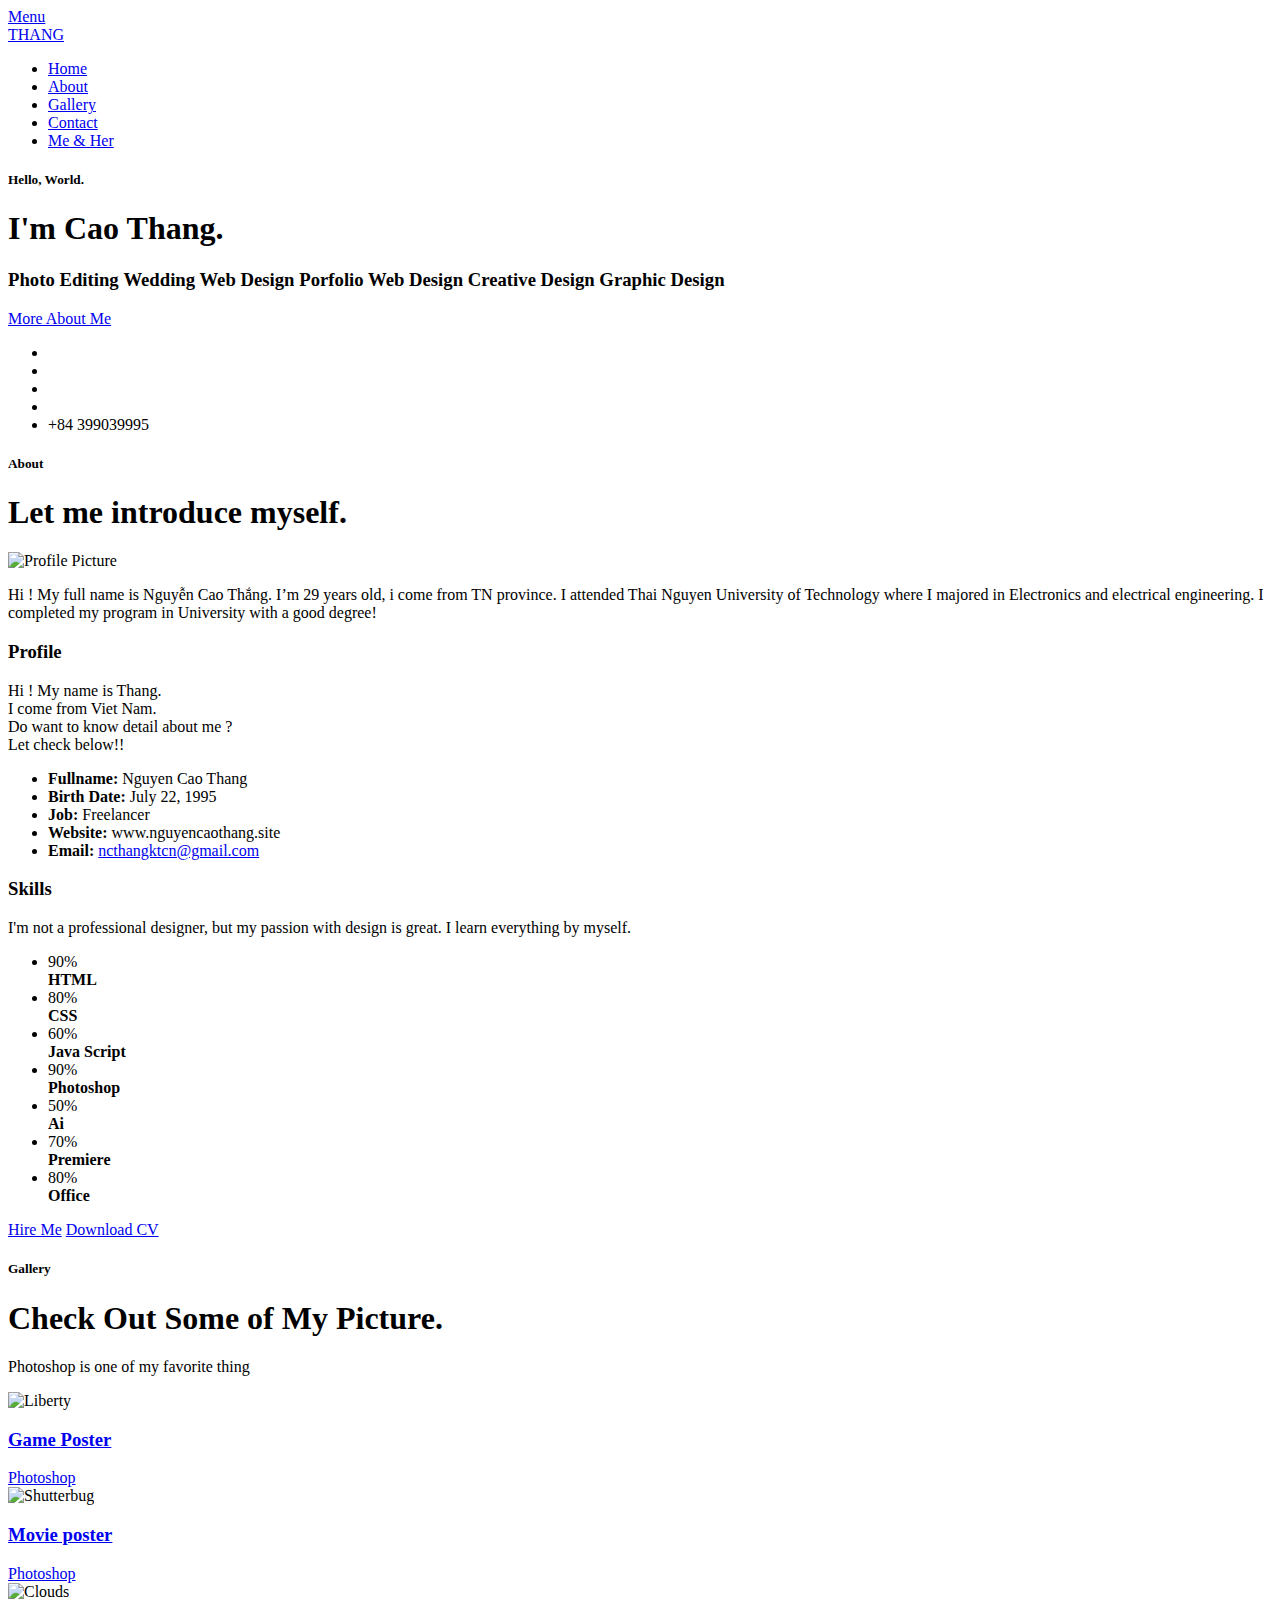
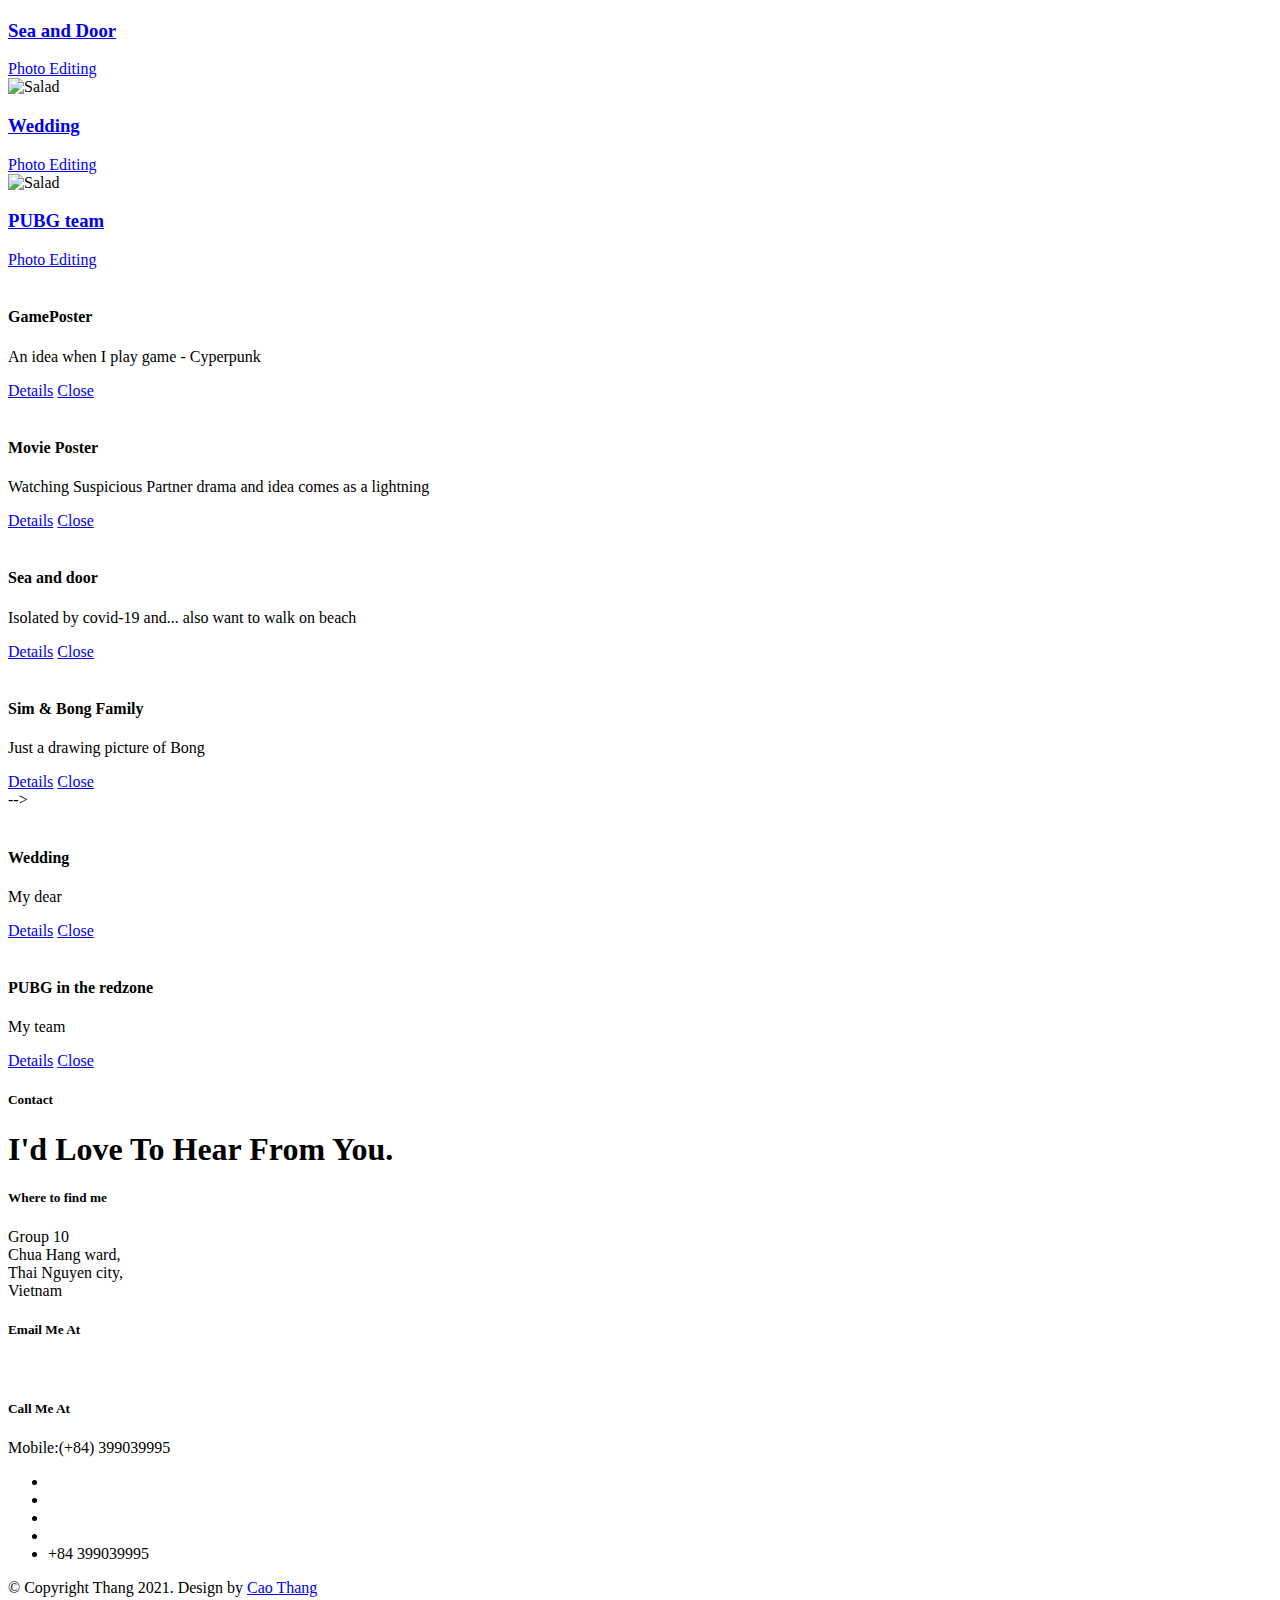
==== commit 21ee860b: "Update index.html" ====
--- a/index.html
+++ b/index.html
@@ -52,7 +52,8 @@
 						<li><a class="smoothscroll"  href="#about" title="">About</a></li>
 						<!--<li><a class="smoothscroll"  href="#resume" title="">Resume</a></li>-->
 						<li><a class="smoothscroll"  href="#portfolio" title="">Gallery</a></li>										
-						<li><a class="smoothscroll"  href="#contact" title="">Contact</a></li>											
+						<li><a class="smoothscroll"  href="#contact" title="">Contact</a></li>	
+						<li><a href="nguyencaothang.site/wedding" title="">Me & Her</a></li>
 					</ul>
 				</nav>    		
    		</div> <!-- /top-bar --> 
